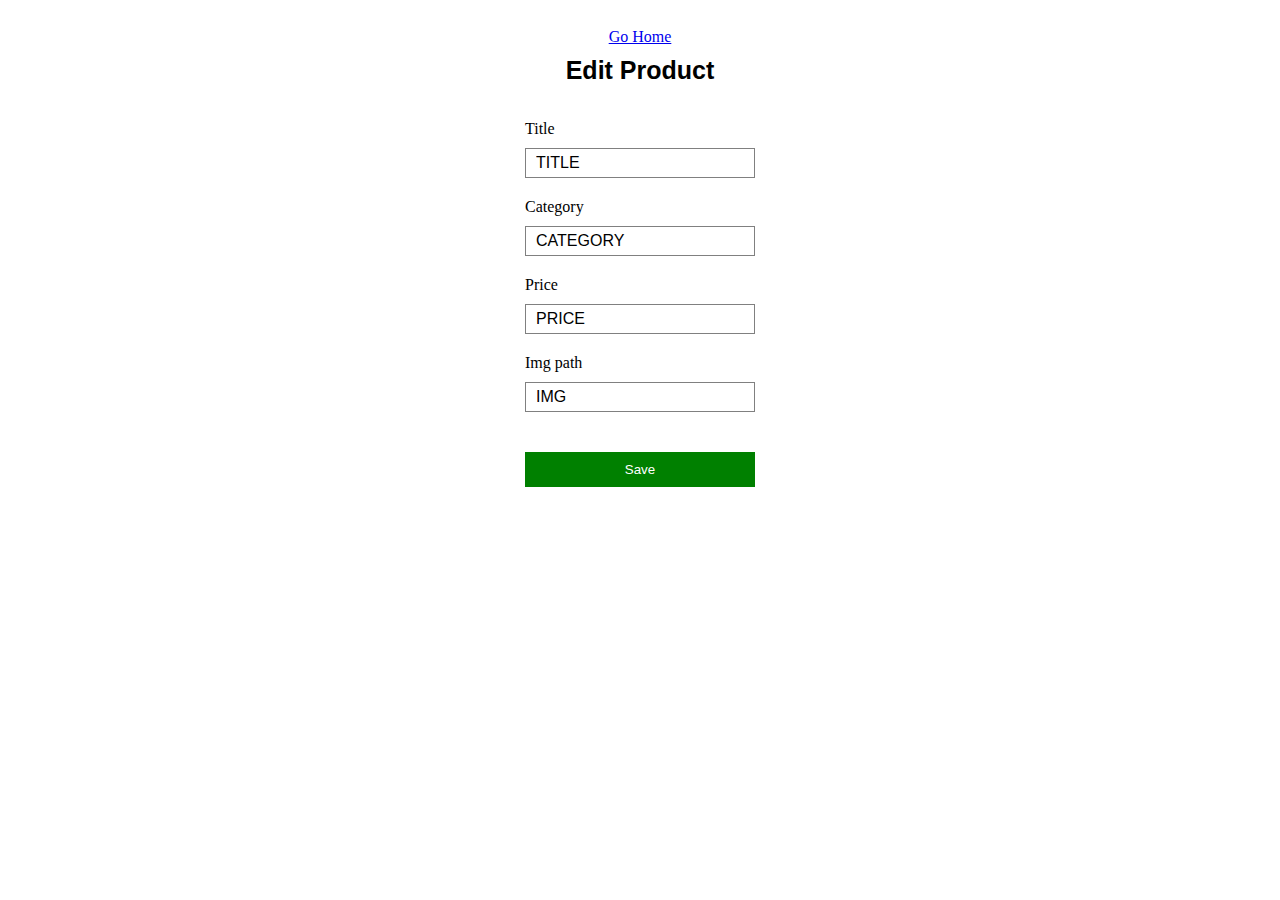
==== product/edit/index.html @ 8b5b9d12 "fin" ====
<!DOCTYPE html>
<html lang="en">
  <head>
    <meta charset="UTF-8" />
    <meta name="viewport" content="width=device-width, initial-scale=1.0" />
    <title>Edit Product</title>
    <link rel="stylesheet" href="../../assets/css/add_edit.css" />
    <script type="module" src="./edit.js"></script>
  </head>
  <body>
    <main id="main">
      <form action="">
        <div>
            <a href="/">Go Home</a>
            <h2>Edit Product</h2>
        </div>
          <div class="input-container">
            <p>Title</p>
            <input value="TITLE" autocomplete="off" type="text" name="title" id="title" />
          </div>
          <div class="input-container">
            <p>Category</p>
            <input value="CATEGORY" autocomplete="off" type="text" name="category" id="category" />
          </div>
          <div class="input-container">
            <p>Price</p>
            <input value="PRICE" autocomplete="off" type="text" name="price" id="price" />
          </div>
          <div class="input-container">
            <p>Img path</p>
            <input value="IMG" autocomplete="off" type="text" name="img" id="img" />
          </div>
    
          <button>Save</button>
        </form>
    </main>
  </body>
</html>
---- assets/css/add_edit.css ----
*, *:before, *:after {
    box-sizing: border-box;

    /* desactiver bleu en appuyant sur des liens */
    -webkit-tap-highlight-color: rgba(255, 255, 255, 0) !important;
    -webkit-focus-ring-color: rgba(255, 255, 255, 0) !important;
    outline: none !important;
}

form {
    max-width: 250px;
    margin: 0 auto;
    /* background-color: red; */
    display: flex;
    flex-direction: column;
    justify-content: center;

    padding: 20px 10px;
}

h2 {
    margin: 0;
    text-align: center;
    font-family: 'Franklin Gothic Medium', 'Arial Narrow', Arial, sans-serif;
    font-size: 25px;
    margin-bottom: 35px;
}

input {
    padding: 5px 10px;
    font-size: 16px;
    width: 100%;
    border: 1px solid grey;
}

p {
    margin: 0;
    margin-bottom: 10px;
}

.input-container {
    margin-bottom: 20px;
}

button {
    margin-top: 20px;
    padding: 10px 2px;
    width: 100%;
    background-color: green;
    outline: none;
    border: none;
    color: white;
    cursor: pointer;
}

a {
    display: block;
    text-align: center;
    margin-bottom: 10px;
}
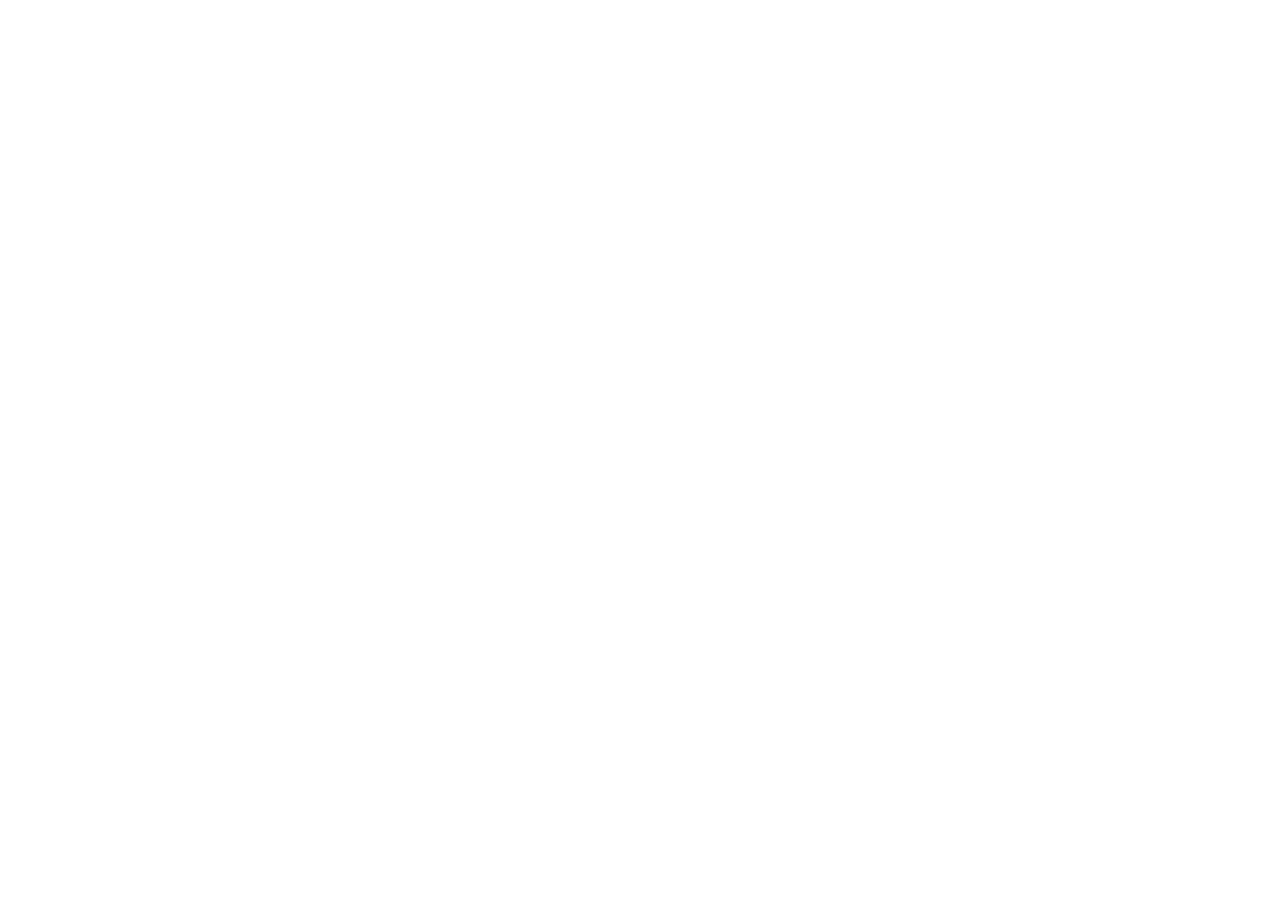
==== commit 5cca8916: "correction" ====
--- a/product/edit/index.html
+++ b/product/edit/index.html
@@ -9,30 +9,7 @@
   </head>
   <body>
     <main id="main">
-      <form action="">
-        <div>
-            <a href="/">Go Home</a>
-            <h2>Edit Product</h2>
-        </div>
-          <div class="input-container">
-            <p>Title</p>
-            <input value="TITLE" autocomplete="off" type="text" name="title" id="title" />
-          </div>
-          <div class="input-container">
-            <p>Category</p>
-            <input value="CATEGORY" autocomplete="off" type="text" name="category" id="category" />
-          </div>
-          <div class="input-container">
-            <p>Price</p>
-            <input value="PRICE" autocomplete="off" type="text" name="price" id="price" />
-          </div>
-          <div class="input-container">
-            <p>Img path</p>
-            <input value="IMG" autocomplete="off" type="text" name="img" id="img" />
-          </div>
-    
-          <button>Save</button>
-        </form>
+
     </main>
   </body>
 </html>
